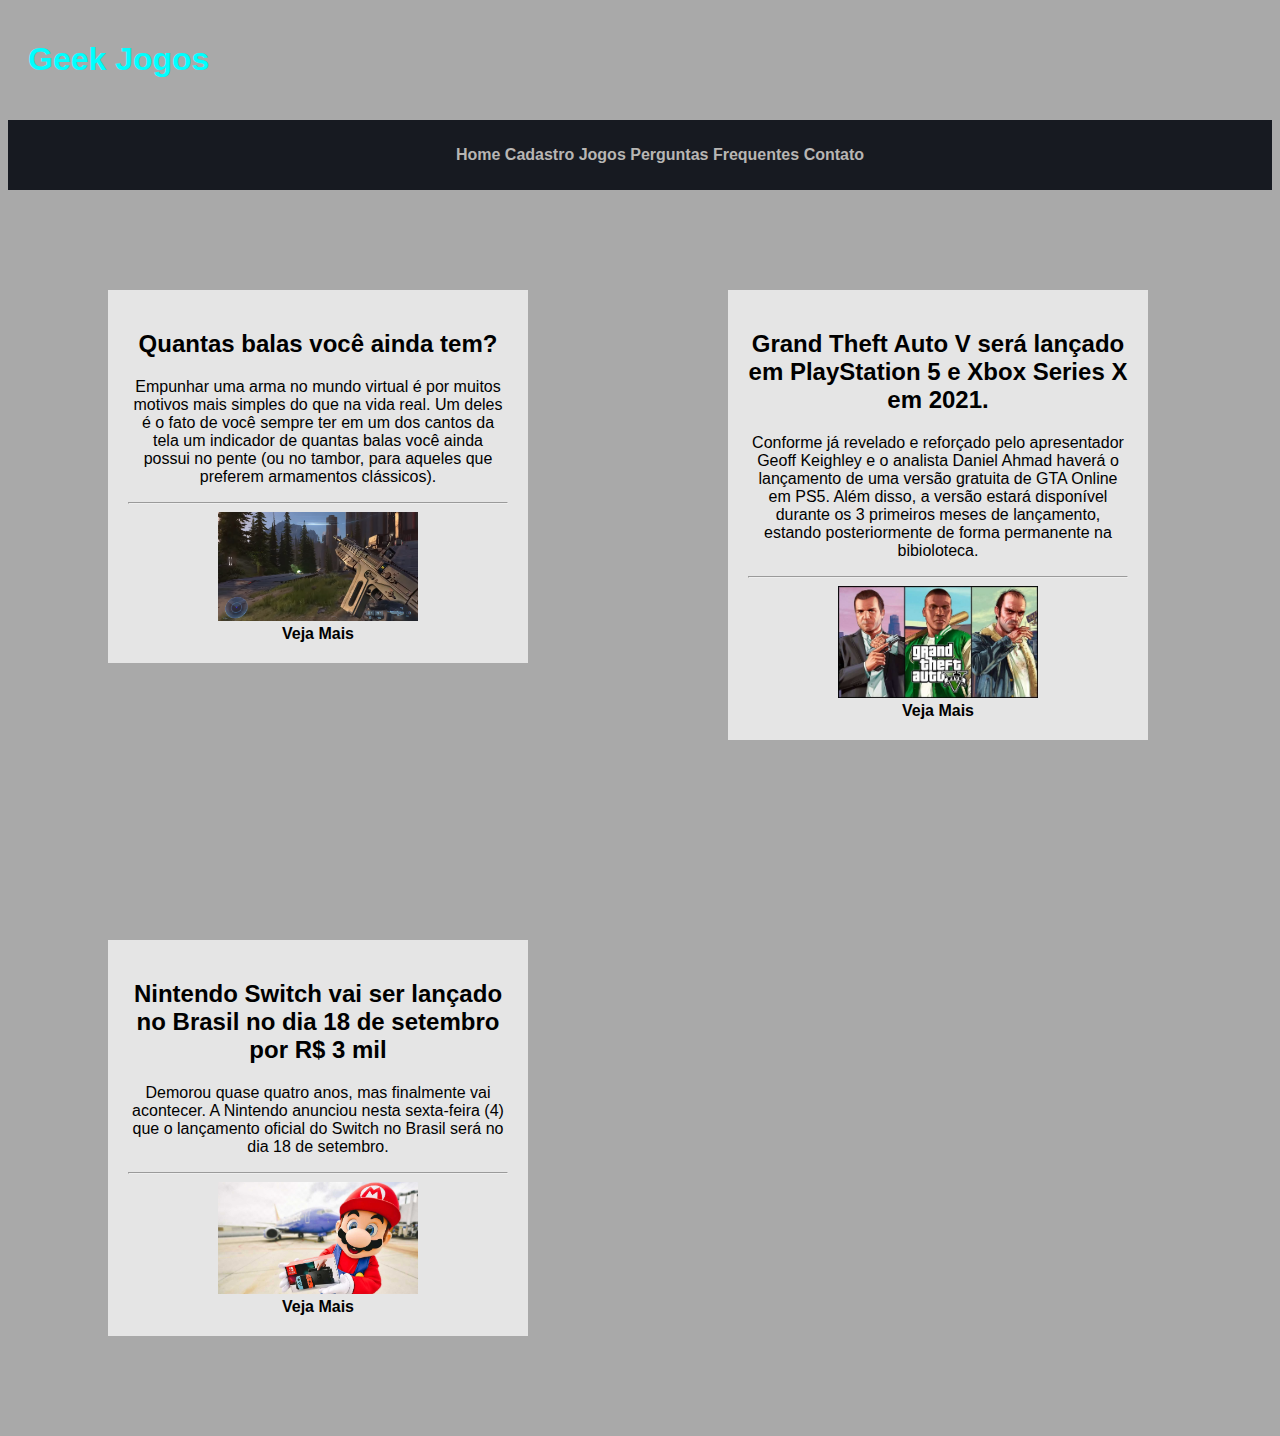
==== index.html @ e752b013 "Páginas HTML" ====
<!DOCTYPE html>
<html>
    <head>
        <!--Antonio Cardoso e Maik Biazi-->
        <title>Geek Jogos</title> 
        <meta charset="UTF-8"/>
        <link rel="stylesheet" type="text/css" href="estiloindex.css"/>
    </head>
   

    <body>
    <div id="principal"> <!--Inicio da Pagina-->
      <div>
        <h1 id="titulo">Geek Jogos</h1>
      </div>
      <div id="menu"> <!--menu de pesquisa-->
        <ul>
            <a href="index.html">Home</a>
            <a href="cadastro.html">Cadastro</a>
            <a href="jogos.html">Jogos</a>
            <a href="perguntas.html">Perguntas Frequentes</a>
            <a href="contato.html">Contato</a>
        </ul>
     </div> <!--Final do menu de pesquisa-->

     <div> <!--Começo da Noticia-->
       
        <div class="noticia">
          <h2>Quantas balas você ainda tem?</h2>
          <p>
            
            Empunhar uma arma no mundo virtual é por muitos motivos mais simples do que na vida real. Um deles é o fato de você sempre
            ter em um dos cantos da tela um indicador de quantas balas você ainda possui no pente (ou no tambor, para aqueles que preferem 
            armamentos clássicos).
          </p>
          <hr>
          <img src="/img/armas.png"> <br>
          <a class="veja-mais" href="https://youtu.be/xHlE7mOQOrU">Veja Mais</a>
        </div>
        <div class="noticia">
          <h2>Grand Theft Auto V será lançado em PlayStation 5 e Xbox Series X em 2021.</h2>
            <p>
              Conforme já revelado e reforçado pelo apresentador Geoff Keighley e o analista Daniel Ahmad haverá o lançamento de uma versão gratuita
              de GTA Online em PS5. Além disso, a versão estará disponível durante os 3 primeiros meses de lançamento, estando posteriormente de
              forma permanente na bibioloteca.
            </p>
            <hr>
            <img src="/img/gta.jpg"> <br>
          <a class="veja-mais" href="https://gamersnews.com.br/rockstar-games-grand-theft-auto-v-playstation-5-xbox-series-x/">Veja Mais</a>
        </div>
        <div class="noticia">
          <h2>Nintendo Switch vai ser lançado no Brasil no dia 18 de setembro por R$ 3 mil</h2>
          <p>
            Demorou quase quatro anos, mas finalmente vai acontecer. A Nintendo anunciou nesta sexta-feira (4) que o lançamento oficial 
            do Switch no Brasil será no dia 18 de setembro.
          </p>
          <hr>
          <img src="/img/nintendo.jpg"> <br>
          <a class="veja-mais" href="https://g1.globo.com/pop-arte/games/noticia/2020/09/04/nintendo-switch-vai-ser-lancado-no
          -brasil-no-dia-18-de-setembro-por-r-3-mil.ghtml">Veja Mais</a>
        </div>
     </div> <!--final da noticia-->


    

    </div> <!--final da pagina-->
    </body>



</html>
---- estiloindex.css ----
body{
    font: 16px Arial, helvetica, sans-serif ;
    background: #A9A9A9;
   }
   #menu{
       background: #171A21;
       padding: 10px;
       text-align: center;
    
   }
  /* #corpo-noticia{
       

   }*/
   a{
       color: #B8B6B4; 
       text-decoration: none;
       font-weight: bold;
       
      
       
   }
   h1 {
       color: aqua;
       background: url(jogofundo.jpg);
       padding: 20px;
       
   }
   li {
    list-style-type: none;
    padding: 30px;
    font-size: 30px;
    
  }
.veja-mais{
    text-align: left;
    color: black;
    padding: 5px;
    
}
.noticia {
 background: #e5e5e5;
 width: 380px;
 margin: 100px;
 float: left;
 text-align: center;
 padding: 20px;

}
img{
    width: 200px;
    border: 3px #171A21;
}
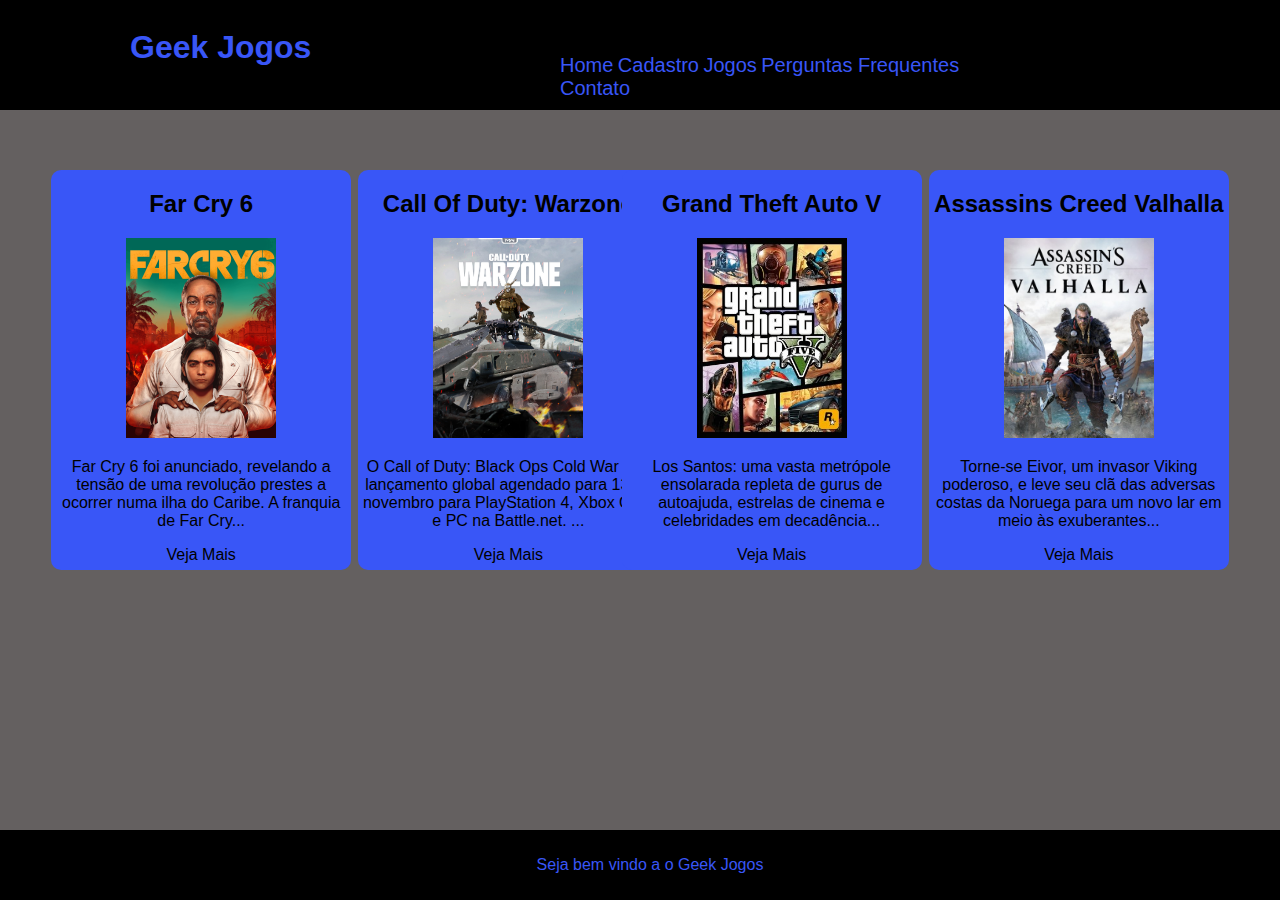
==== commit fc881b4a: "Atualizando Páginas" ====
--- a/index.html
+++ b/index.html
@@ -1,72 +1,79 @@
 <!DOCTYPE html>
 <html>
     <head>
-        <!--Antonio Cardoso e Maik Biazi-->
-        <title>Geek Jogos</title> 
-        <meta charset="UTF-8"/>
-        <link rel="stylesheet" type="text/css" href="estiloindex.css"/>
+         <!--Antonio Cardoso e Maik Biazi-->
+         <title>Geek Jogos</title> 
+         <meta charset="UTF-8"/>
+         <link rel="stylesheet" type="text/css" href="estiloindex.css"/>
     </head>
-   
+    <body>
 
-    <body>
-    <div id="principal"> <!--Inicio da Pagina-->
-      <div>
-        <h1 id="titulo">Geek Jogos</h1>
-      </div>
-      <div id="menu"> <!--menu de pesquisa-->
-        <ul>
-            <a href="index.html">Home</a>
-            <a href="cadastro.html">Cadastro</a>
-            <a href="jogos.html">Jogos</a>
-            <a href="perguntas.html">Perguntas Frequentes</a>
-            <a href="contato.html">Contato</a>
-        </ul>
-     </div> <!--Final do menu de pesquisa-->
+        <div id="cabecalho"> <!--menu de pesquisa-->
+            <div id="titulo">
+              <h1>Geek Jogos</h1>
+            </div>
 
-     <div> <!--Começo da Noticia-->
-       
-        <div class="noticia">
-          <h2>Quantas balas você ainda tem?</h2>
-          <p>
-            
-            Empunhar uma arma no mundo virtual é por muitos motivos mais simples do que na vida real. Um deles é o fato de você sempre
-            ter em um dos cantos da tela um indicador de quantas balas você ainda possui no pente (ou no tambor, para aqueles que preferem 
-            armamentos clássicos).
-          </p>
-          <hr>
-          <img src="/img/armas.png"> <br>
-          <a class="veja-mais" href="https://youtu.be/xHlE7mOQOrU">Veja Mais</a>
+            <div id="menu">
+                <ul>
+                    <a href="index.html">Home</a>
+                    <a href="cadastro.html">Cadastro</a>
+                    <a href="jogos.html">Jogos</a>
+                    <a href="perguntas.html">Perguntas Frequentes</a>
+                    <a href="contato.html">Contato</a>
+                </ul>
+            </div>
+        </div> <!--Final do menu de pesquisa-->
+
+        <div class="noticias" id="noticia1"> <!-- div para a primeira noticia -->
+            <h2>Far Cry 6</h2>
+            <img src="farcry6.png">
+            <p>
+              Far Cry 6 foi anunciado, revelando a tensão de uma revolução prestes a ocorrer numa ilha do Caribe. A franquia de Far Cry...
+            </p>
+
+           <a class="veja-mais" href="https://www.ubisoft.com/pt-br/game/far-cry/far-cry-6/news-updates/6VM9tTvGJ5TboC6R7q5F0Z/far-cry-6-anunciado">Veja Mais</a>
+
         </div>
-        <div class="noticia">
-          <h2>Grand Theft Auto V será lançado em PlayStation 5 e Xbox Series X em 2021.</h2>
+
+        <div class="noticias" id="noticia2"> <!-- div para a segunda noticia -->
+            <h2>Call Of Duty: Warzone</h2>
+            <img src="calloffduty.png">
             <p>
-              Conforme já revelado e reforçado pelo apresentador Geoff Keighley e o analista Daniel Ahmad haverá o lançamento de uma versão gratuita
-              de GTA Online em PS5. Além disso, a versão estará disponível durante os 3 primeiros meses de lançamento, estando posteriormente de
-              forma permanente na bibioloteca.
+                O Call of Duty: Black Ops Cold War tem lançamento global agendado para 13 de novembro para PlayStation 4, Xbox One, e PC na Battle.net. ...
             </p>
-            <hr>
-            <img src="/img/gta.jpg"> <br>
-          <a class="veja-mais" href="https://gamersnews.com.br/rockstar-games-grand-theft-auto-v-playstation-5-xbox-series-x/">Veja Mais</a>
+
+            <a class="veja-mais" href="https://www.callofduty.com/br/pt/home">Veja Mais</a>
+
         </div>
-        <div class="noticia">
-          <h2>Nintendo Switch vai ser lançado no Brasil no dia 18 de setembro por R$ 3 mil</h2>
-          <p>
-            Demorou quase quatro anos, mas finalmente vai acontecer. A Nintendo anunciou nesta sexta-feira (4) que o lançamento oficial 
-            do Switch no Brasil será no dia 18 de setembro.
-          </p>
-          <hr>
-          <img src="/img/nintendo.jpg"> <br>
-          <a class="veja-mais" href="https://g1.globo.com/pop-arte/games/noticia/2020/09/04/nintendo-switch-vai-ser-lancado-no
-          -brasil-no-dia-18-de-setembro-por-r-3-mil.ghtml">Veja Mais</a>
+
+        <div class="noticias" id="noticia3"> <!-- div para a terceira noticia -->
+            <h2>Grand Theft Auto V</h2>
+            <img src="gta5.png">
+            <p>
+                Los Santos: uma vasta metrópole ensolarada repleta de gurus de autoajuda, estrelas de cinema e celebridades em decadência...
+            </p>
+
+            <a class="veja-mais" href="https://www.rockstargames.com/br/games/V">Veja Mais</a>
+
         </div>
-     </div> <!--final da noticia-->
+
+        <div class="noticias" id="noticia4"> <!-- div para a quarta noticia -->
+            <h2>Assassins Creed Valhalla</h2>
+            <img src="assassinscreedvalhalla.png">
+            <p>
+                Torne-se Eivor, um invasor Viking poderoso, e leve seu clã das adversas costas da Noruega para um novo lar em meio às exuberantes...
+            </p>
+
+            <a class="veja-mais" href="https://www.ubisoft.com/pt-br/game/assassins-creed/valhalla">Veja Mais</a>
+
+        </div>
 
 
+        <div id="rodape"> <!-- div para o rodpé -->
+          
+            <p>Seja bem vindo a o Geek Jogos</p>
+
+        </div>
     
-
-    </div> <!--final da pagina-->
     </body>
-
-
-
 </html>--- a/estiloindex.css
+++ b/estiloindex.css
@@ -1,56 +1,92 @@
 body{
     font: 16px Arial, helvetica, sans-serif ;
-    background: #A9A9A9;
-   }
-   #menu{
-       background: #171A21;
-       padding: 10px;
-       text-align: center;
-    
-   }
-  /* #corpo-noticia{
-       
+    background-color: #646060; 
+}
 
-   }*/
-   a{
-       color: #B8B6B4; 
-       text-decoration: none;
-       font-weight: bold;
-       
-      
-       
-   }
-   h1 {
-       color: aqua;
-       background: url(jogofundo.jpg);
-       padding: 20px;
-       
-   }
-   li {
-    list-style-type: none;
-    padding: 30px;
-    font-size: 30px;
-    
-  }
+div{
+    position: absolute;
+}
+
+#cabecalho{
+    width: 100%;
+    height: 90px;
+    left: 0px;
+    top: 0px;
+    background-color: #000000; 
+    padding: 10px;
+}
+
+
+#titulo, #menu{
+    height: 50px;
+    color: rgb(57, 86, 247);
+}
+
+#titulo{
+    width: 200px;
+    left: 10%;
+    top: 8px;
+}
+
+#menu{
+    width: 500px;
+    left: 40%;
+    top: 38px;
+}
+
+
+a{
+    color: rgb(57, 86, 247);
+    text-decoration: none; 
+    font-size: 20px;   
+}
+
+img{
+    width: 150px;
+    height: 200px;
+}
+
+.noticias {
+    width: 300px;
+    height: 400px;
+    top: 170px;
+    background-color: rgb(57, 86, 247);
+    border-radius: 10px;
+    text-align: center;
+
+}
+
+#noticia1{
+    left: 4%;
+}
+
+#noticia2{
+    left: 28%;
+}
+
+#noticia3{
+    right: 28%;
+}
+
+#noticia4{
+    right: 4%;
+}
+
 .veja-mais{
     text-align: left;
     color: black;
-    padding: 5px;
+    
+    font-size: 16px;  
     
 }
-.noticia {
- background: #e5e5e5;
- width: 380px;
- margin: 100px;
- float: left;
- text-align: center;
- padding: 20px;
 
-}
-img{
-    width: 200px;
-    border: 3px #171A21;
-}
-  
-   
-   +#rodape{
+    width: 100%;
+    height: 50px;
+    left: 0px;
+    bottom: 0px;
+    background-color: #000000; 
+    padding: 10px;
+    color: rgb(57, 86, 247);
+    text-align: center;
+}